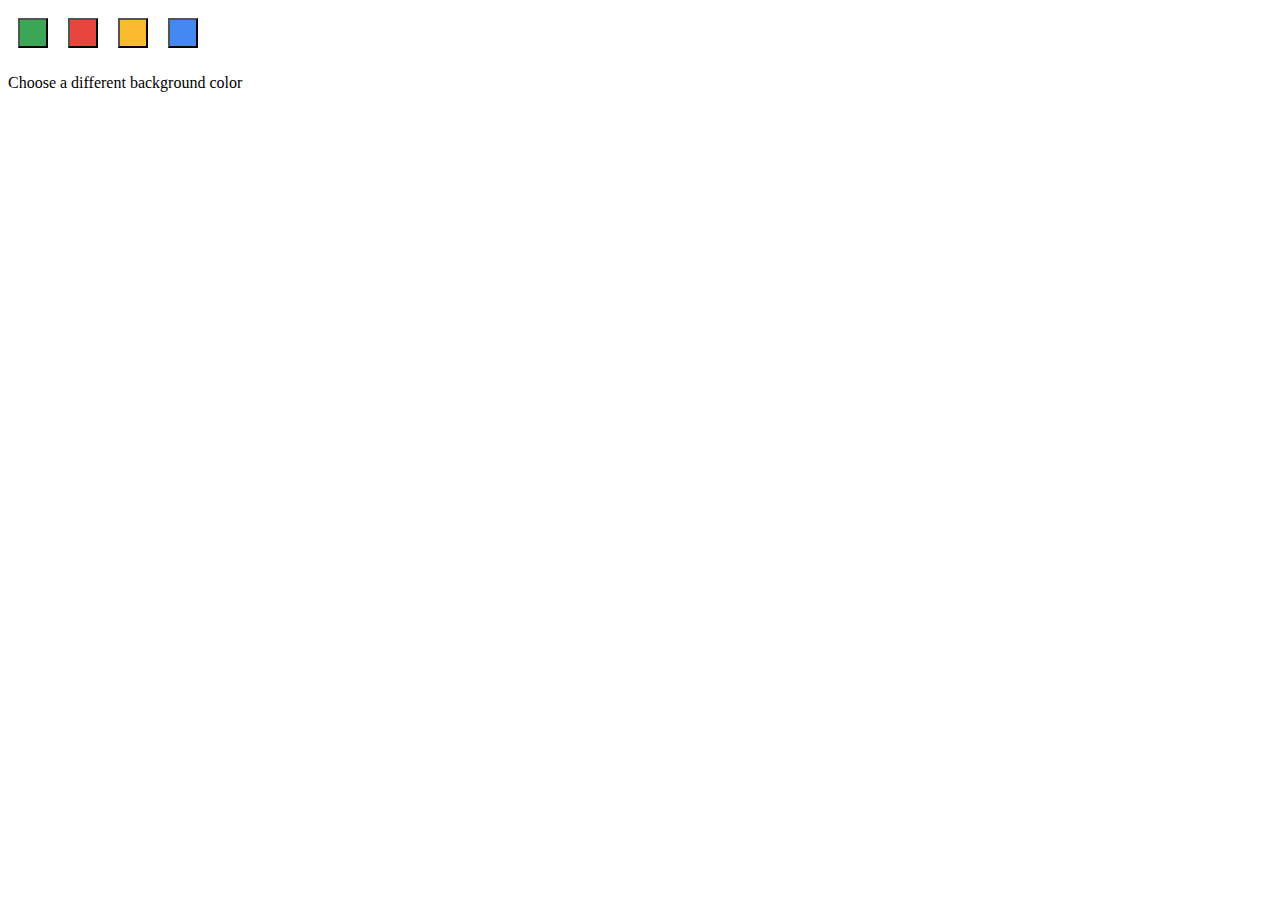
==== options.html @ 04e79e51 "init" ====
<!DOCTYPE html>
<html lang="en">
<head>
	<style>
		button {
			height: 30px;
			width: 30px;
			outline: none;
			margin: 10px;
		}
	</style>
	<meta charset="UTF-8">
</head>
<body>
	<div id="buttonDiv"></div>
	<div>
		<p>Choose a different background color</p>
	</div>
</body>
<script src="options.js"></script>
</html>
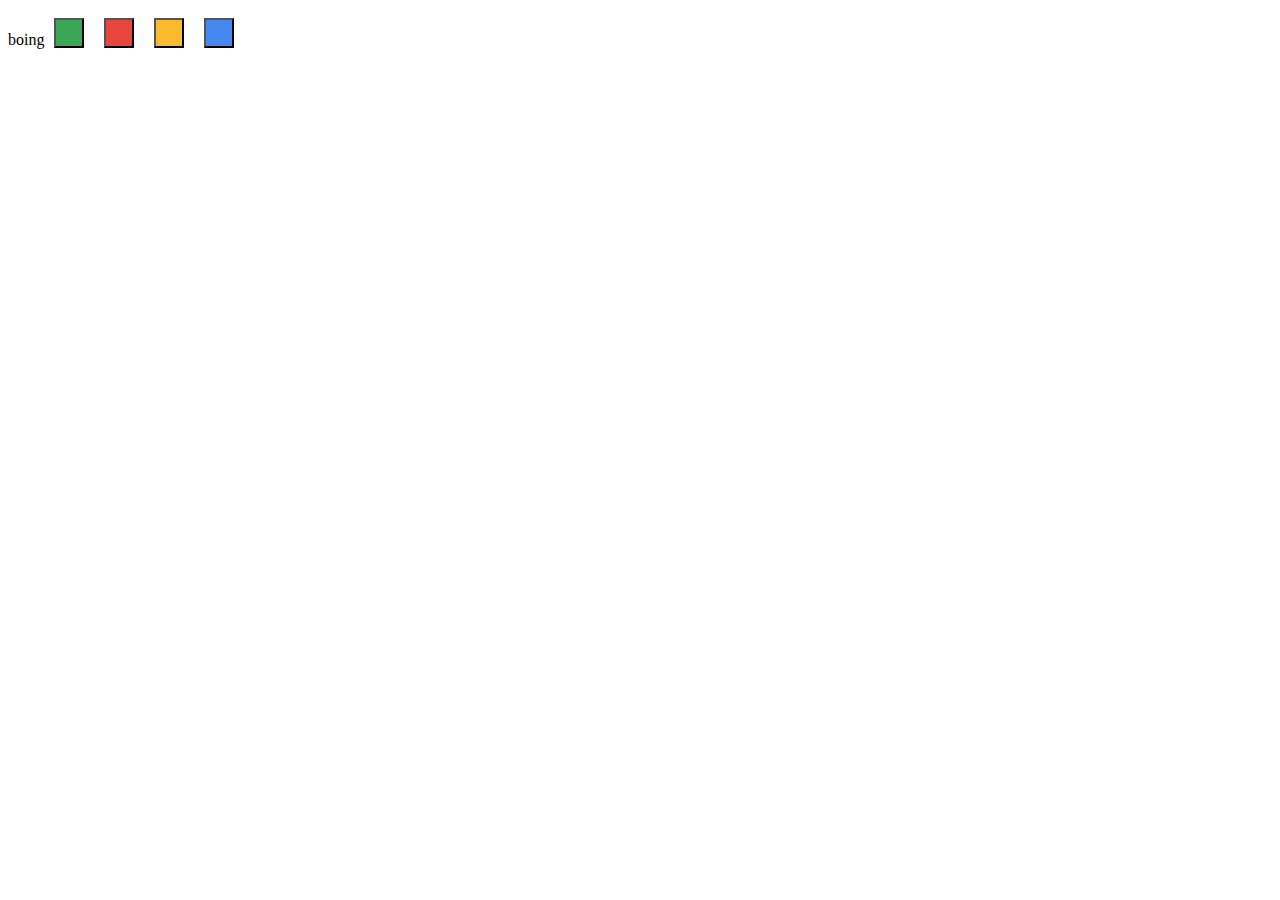
==== commit 26882a81: "convert origin" ====
--- a/options.html
+++ b/options.html
@@ -12,10 +12,7 @@
 	<meta charset="UTF-8">
 </head>
 <body>
-	<div id="buttonDiv"></div>
-	<div>
-		<p>Choose a different background color</p>
-	</div>
+	<div id="buttonDiv">boing</div>
 </body>
 <script src="options.js"></script>
 </html>